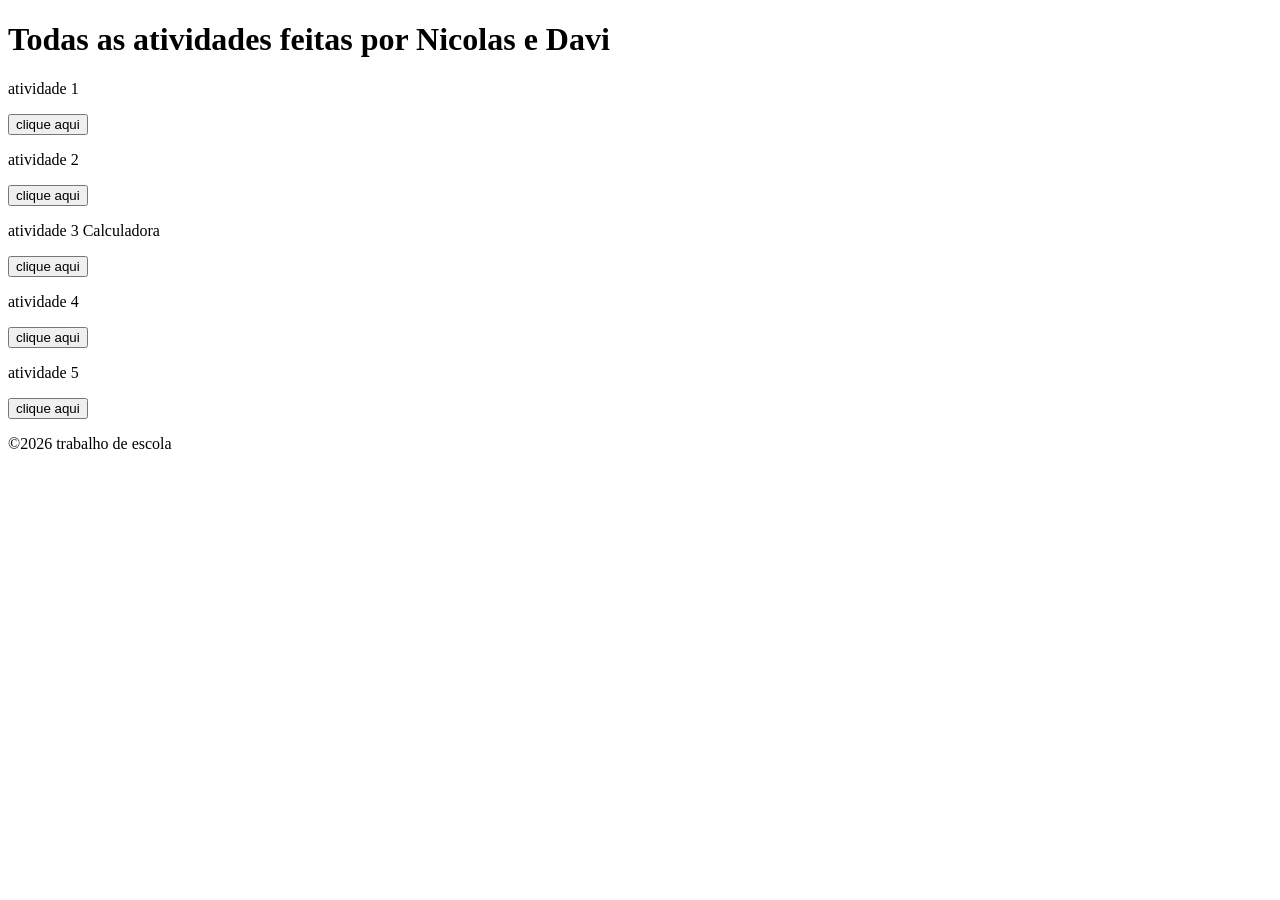
==== portfolio/index.html @ e00ce767 "5" ====
<!DOCTYPE html>
<html lang="en">
<head>
    <link rel="stylesheet" href="style.css">
    <meta charset="UTF-8">
    <meta name="viewport" content="width=device-width, initial-scale=1.0">
    <title>Document</title>
</head>
<body>
     <main>
    <div>
        <h1>Todas as atividades feitas por Nicolas e Davi </h1>

         <p>atividade 1</p>
          <a href="atividade1/button.html" target="blank">
                   <button>clique aqui </button> </a>

                   <p>atividade 2</p>
                   <a href="atividade 2/cartao.html"><button>clique aqui</button></a>

                   <p>atividade 3 Calculadora </p>
                   <a href="atividade3/aprovacao.html"> <button>clique aqui</button></a>

                   <p>atividade 4 </p>
                   <a href="atividade4/parouimpar.html"><button>clique aqui</button></a>
                   <p>atividade 5</p>
                   <a href="atividade 5/maior.html"><button>clique aqui</button></a>

    </main>
    <footer>
    <p>&copy;2026 trabalho de escola</p>


    </footer>

    </div>



    <script src="script.js"></script>
</body>
</html>
---- portfolio/style.css ----
.div{
    color: rgb(255, 0, 0);
    background-color: black;
}
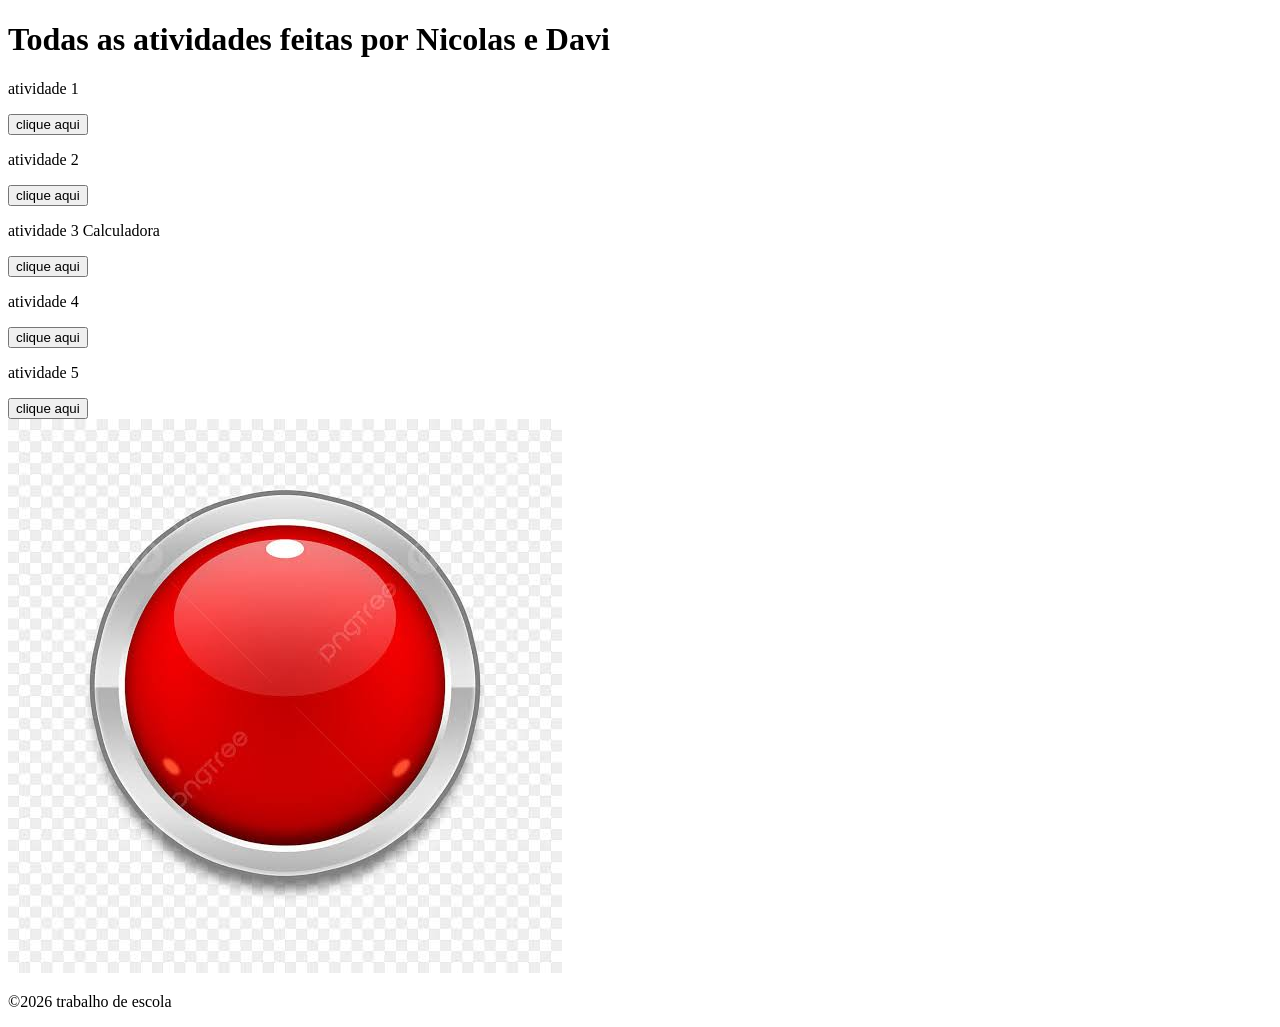
==== commit 65f6aef4: "real" ====
--- a/portfolio/index.html
+++ b/portfolio/index.html
@@ -1,39 +1,42 @@
-<!DOCTYPE html>
-<html lang="en">
-<head>
-    <link rel="stylesheet" href="style.css">
-    <meta charset="UTF-8">
-    <meta name="viewport" content="width=device-width, initial-scale=1.0">
-    <title>Document</title>
-</head>
-<body>
-     <main>
-    <div>
-        <h1>Todas as atividades feitas por Nicolas e Davi </h1>
+    <!DOCTYPE html>
+    <html lang="en">
+    <head>
+        <link rel="stylesheet" href="style.css">
+        <meta charset="UTF-8">
+        <meta name="viewport" content="width=device-width, initial-scale=1.0">
+        <title>Document</title>
+    </head>
+    <body>
+        <main>
+        <div class="maintext">
+            <h1>Todas as atividades feitas por Nicolas e Davi </h1>
 
-         <p>atividade 1</p>
-          <a href="atividade1/button.html" target="blank">
-                   <button>clique aqui </button> </a>
+            <p>atividade 1</p>
+            <a href="atividade1/button.html" target="blank">
+                    <button>clique aqui </button> </a>
 
-                   <p>atividade 2</p>
-                   <a href="atividade 2/cartao.html"><button>clique aqui</button></a>
+                    <p>atividade 2</p>
+                    <a href="atividade 2/cartao.html"><button>clique aqui</button></a>
 
-                   <p>atividade 3 Calculadora </p>
-                   <a href="atividade3/aprovacao.html"> <button>clique aqui</button></a>
+                    <p>atividade 3 Calculadora </p>
+                    <a href="atividade3/aprovacao.html"> <button>clique aqui</button></a>
 
-                   <p>atividade 4 </p>
-                   <a href="atividade4/parouimpar.html"><button>clique aqui</button></a>
-                   <p>atividade 5</p>
-                   <a href="atividade 5/maior.html"><button>clique aqui</button></a>
+                    <p>atividade 4 </p>
+                    <a href="atividade4/parouimpar.html"><button>clique aqui</button></a>
+                    <p>atividade 5</p>
+                    <a href="atividade 5/maior.html"><button>clique aqui</button></a>
 
-    </main>
-    <footer>
-    <p>&copy;2026 trabalho de escola</p>
+                   <div class="images">  <img src="image.png" alt="">
+                </div> 
+
+        </main>
+        <footer>
+        <p>&copy;2026 trabalho de escola</p>
 
 
-    </footer>
+        </footer>
 
-    </div>
+        </div>
 
 
 
--- a/portfolio/style.css
+++ b/portfolio/style.css
@@ -1,4 +1,12 @@
 .div{
+    
+    align-items: center;
     color: rgb(255, 0, 0);
+
+
     background-color: black;
+}
+.image{
+    
+    background-image: url(https://picjumbo.com/free-photos/abstract-background/);
 }
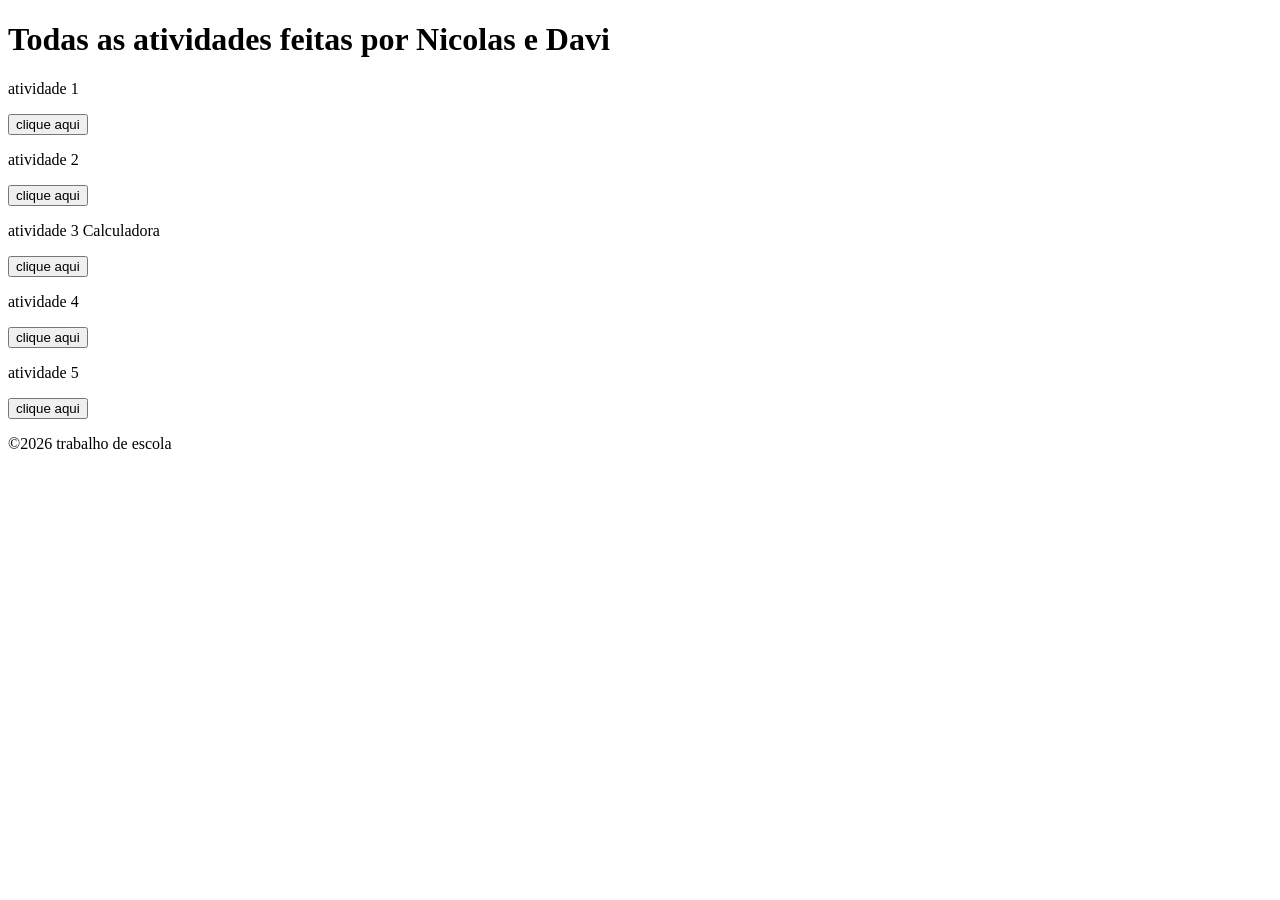
==== commit c3f27782: "atual" ====
--- a/portfolio/index.html
+++ b/portfolio/index.html
@@ -1,5 +1,5 @@
     <!DOCTYPE html>
-    <html lang="en">
+    <html lang="pt-br">
     <head>
         <link rel="stylesheet" href="style.css">
         <meta charset="UTF-8">
@@ -26,8 +26,7 @@
                     <p>atividade 5</p>
                     <a href="atividade 5/maior.html"><button>clique aqui</button></a>
 
-                   <div class="images">  <img src="image.png" alt="">
-                </div> 
+                   
 
         </main>
         <footer>
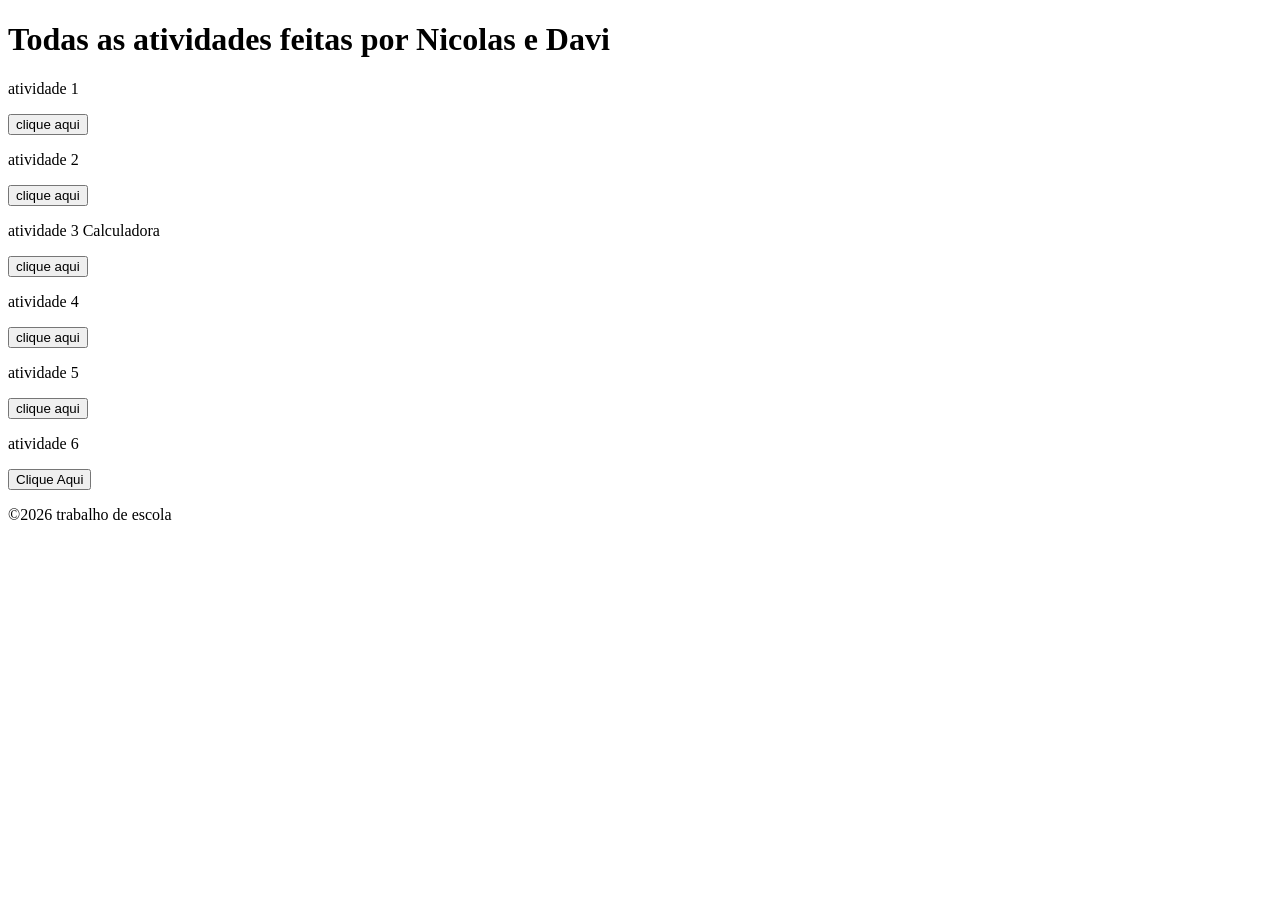
==== commit d14a5cac: "sfd" ====
--- a/portfolio/index.html
+++ b/portfolio/index.html
@@ -25,7 +25,8 @@
                     <a href="atividade4/parouimpar.html"><button>clique aqui</button></a>
                     <p>atividade 5</p>
                     <a href="atividade 5/maior.html"><button>clique aqui</button></a>
-
+                    <p>atividade 6</p>
+                    <a href="atividade 6/site.html"><button>Clique Aqui</button></a>
                    
 
         </main>
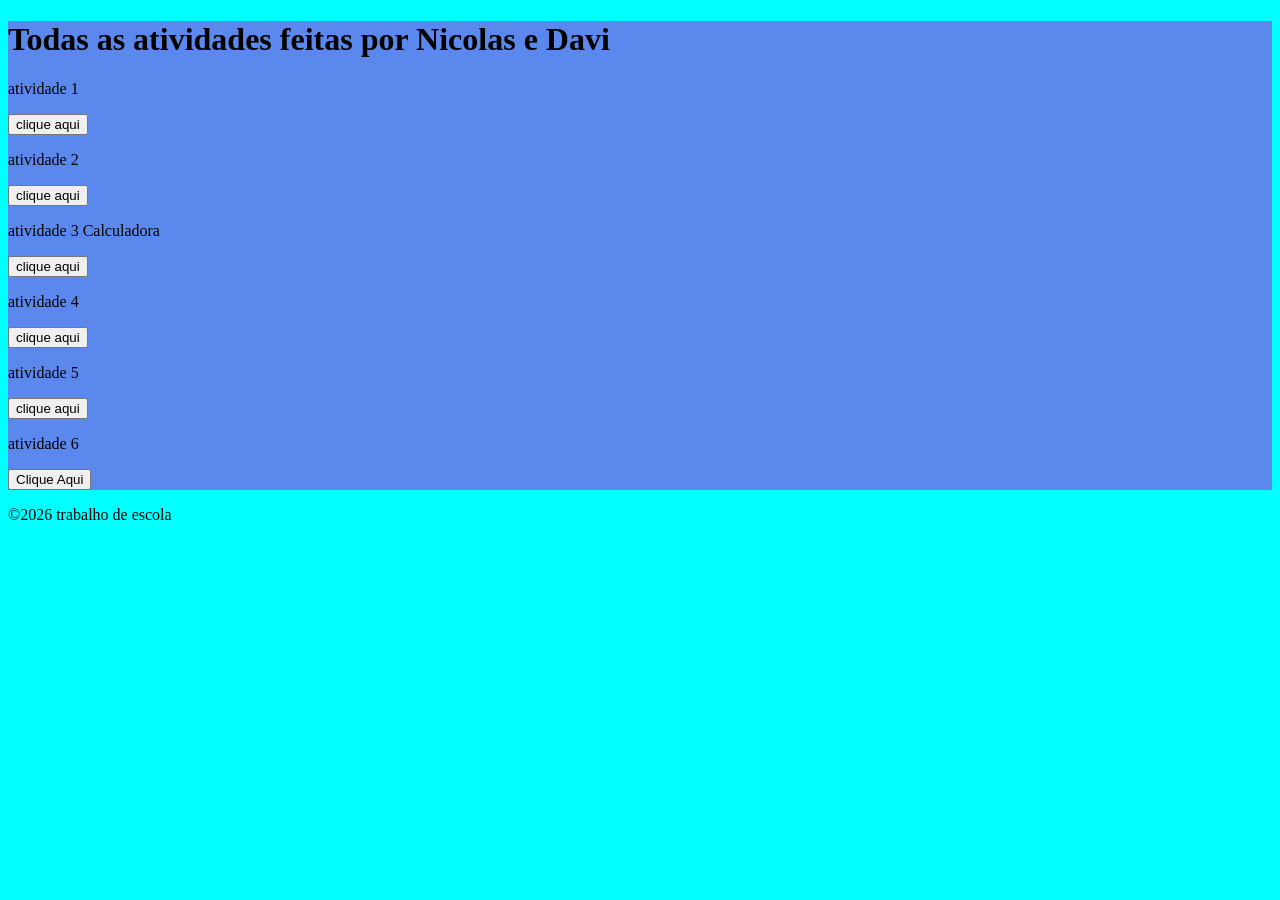
==== commit 3fdcffc1: "atualizado" ====
--- a/portfolio/index.html
+++ b/portfolio/index.html
@@ -12,11 +12,11 @@
             <h1>Todas as atividades feitas por Nicolas e Davi </h1>
 
             <p>atividade 1</p>
-            <a href="atividade1/button.html" target="blank">
+            <a href="atividade 1/cartao.html" target="blank">
                     <button>clique aqui </button> </a>
 
                     <p>atividade 2</p>
-                    <a href="atividade 2/cartao.html"><button>clique aqui</button></a>
+                    <a href="atividade 2/button.html"><button>clique aqui</button></a>
 
                     <p>atividade 3 Calculadora </p>
                     <a href="atividade3/aprovacao.html"> <button>clique aqui</button></a>
--- a/portfolio/style.css
+++ b/portfolio/style.css
@@ -1,12 +1,25 @@
-.div{
-    
-    align-items: center;
-    color: rgb(255, 0, 0);
 
+body{
+    background-color: aqua;
+}
+main{
+    background-color: rgba(191, 6, 216, 0.473);
+}
+a p{
+    background-color: aliceblue;
+    width: 30%;
+    padding:10px;
+    font-weight:bold ;
+    border-radius: 5px;
+    text-align: center;
+    margin: 15px auto;
+    transition: 1s all;
 
-    background-color: black;
 }
-.image{
-    
-    background-image: url(https://picjumbo.com/free-photos/abstract-background/);
+a p:hover{
+    background-color: rgb(14, 131, 226);
+    transform: scale(1.2);
+}
+a p:active{
+    border-style: solid;
 }
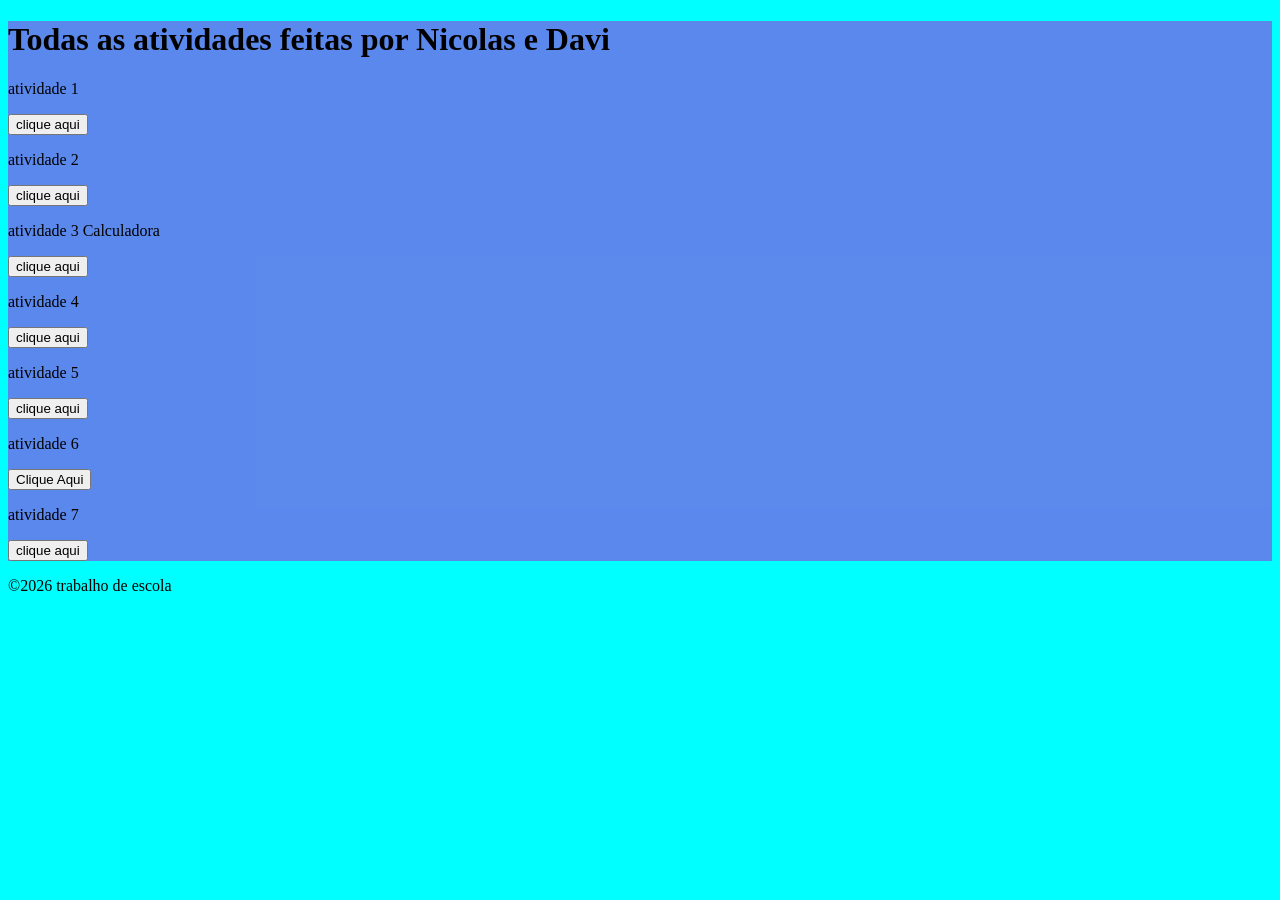
==== commit 502c5471: "gf" ====
--- a/portfolio/index.html
+++ b/portfolio/index.html
@@ -4,7 +4,7 @@
         <link rel="stylesheet" href="style.css">
         <meta charset="UTF-8">
         <meta name="viewport" content="width=device-width, initial-scale=1.0">
-        <title>Document</title>
+        <title>portfolio</title>
     </head>
     <body>
         <main>
@@ -16,7 +16,7 @@
                     <button>clique aqui </button> </a>
 
                     <p>atividade 2</p>
-                    <a href="atividade 2/button.html"><button>clique aqui</button></a>
+                    <a href="atividade2/button.html"><button>clique aqui</button></a>
 
                     <p>atividade 3 Calculadora </p>
                     <a href="atividade3/aprovacao.html"> <button>clique aqui</button></a>
@@ -27,6 +27,8 @@
                     <a href="atividade 5/maior.html"><button>clique aqui</button></a>
                     <p>atividade 6</p>
                     <a href="atividade 6/site.html"><button>Clique Aqui</button></a>
+                    <p>atividade 7</p>
+                    <a href="atividade 7/aleatorio.html"><button>clique aqui</button></a>
                    
 
         </main>
